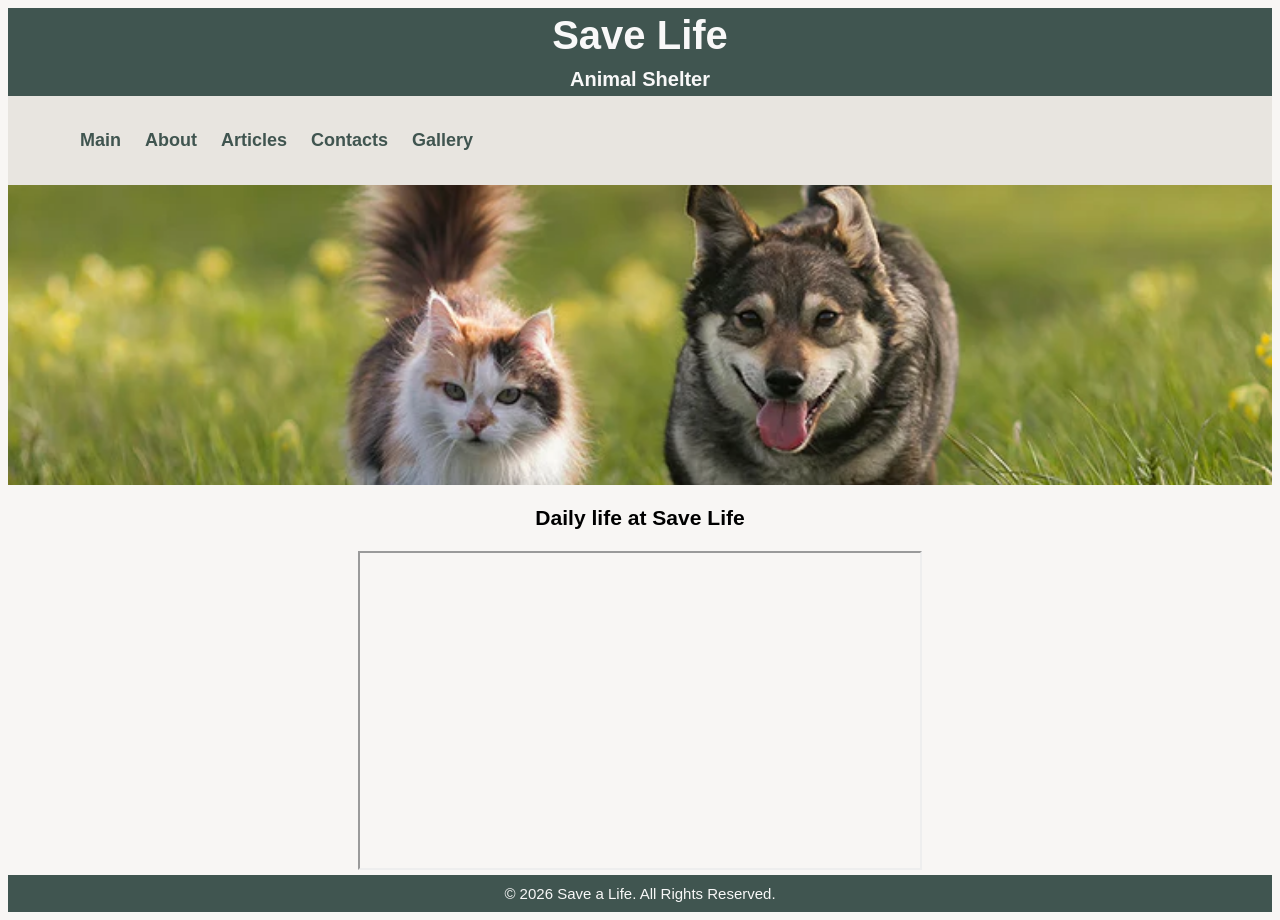
==== index.html @ 8616649f "First commit. HTML and CSS part of the project" ====
<!doctype html>
<html lang="en">
  <head>
    <meta charset="utf-8" />
    <meta name="viewport" content="width=device-width, initial-scale=1.0" />
    <link rel="stylesheet" type="text/css" href="./style.css" />
    <title>Save Life</title>
  </head>

  <body>
    <header>
      <div>
        <h1>Save Life</h1>
        <h2>Animal Shelter</h2>
      </div>
    </header>

    <nav class="main_menu">
      <ul class="main_menu_links">
        <li class="main_menu_item"><a href="./index.html">Main</a></li>
        <li class="main_menu_item"><a href="pages/about.html">About</a></li>
        <li class="main_menu_item">
          <a href="pages/articles.html">Articles</a>
        </li>
        <li class="main_menu_item">
          <a href="pages/contacts.html">Contacts</a>
        </li>
        <li class="main_menu_item"><a href="pages/gallery.html">Gallery</a></li>
      </ul>
    </nav>

    <main>
      <div class="main_img">
        <img
          src="images/pet_main.webp"
          alt="A cat and a dog are looking into a camera"
        />
      </div>
      <div class="main_video">
        <h3 class="main_video_title">Daily life at Save Life</h3>
        <!-- Player error because Youtube requires header with identification -->
        <iframe
          width="560"
          height="315"
          src="https://www.youtube.com/embed/MTRsov46jmk?si=U5A0FmxVYaVr22v6"
          title="YouTube video player"
          allow="
            accelerometer;
            autoplay;
            clipboard-write;
            encrypted-media;
            gyroscope;
            picture-in-picture;
            web-share;
          "
          referrerpolicy="strict-origin-when-cross-origin"
          allowfullscreen
        ></iframe>
      </div>
    </main>

    <footer>
      <p class="p_footer">&copy; 2026 Save a Life. All Rights Reserved.</p>
    </footer>
  </body>
</html>
---- style.css ----
body {
  font-family: Arial, Helvetica, sans-serif;
  font-size: 18px;
  background-color: rgba(248, 246, 244);
}

header {
  width: 100%;
  background-color: rgba(64, 85, 80);
}

main {
  width: 100%;
}

footer {
  width: 100%;
  font-family: Arial, Helvetica, sans-serif;
  background-color: rgba(64, 85, 80);
}

.p_footer {
  color: rgba(248, 248, 248);
  text-align: center;
  padding-top: 10px;
  padding-bottom: 10px;
  font-size: 15px;
  margin: 0;
  vertical-align: middle;
}

h1 {
  color: rgba(248, 248, 248);
  text-align: center;
  font-size: 40px;
  padding: 5px;
  margin: 0;
}

h2 {
  color: rgba(248, 248, 248);
  text-align: center;
  font-size: 20px;
  padding: 5px;
  margin: 0;
}

.main_menu{
  display: flex;
  justify-content: space-between;
  align-items: center;
  background-color: rgba(232, 229, 224);
  padding: 1rem 2rem;
  color: rgba(64, 85, 80);
}

.main_menu_links{
  list-style: none;
  display: flex;
  gap: 1.5rem;
}

.main_menu_links a {
  color:rgba(64, 85, 80);
  text-decoration: none;
  font-weight: 900;
  transition: color 0.4s ease;
}

.main_menu_links a:hover {
  color: rgb(166, 151, 154);
}

.main_img {
  width: 100%;
  height: 300px;
}

.main_img img {
  width: 100%;
  height: 100%;
  object-fit: cover;
}

.main_video {
  width: 100%;
  text-align: center;
}

.about_quote {
  font-family: Cambria, Cochin, Georgia, Times, "Times New Roman", serif;
  font-style: italic;
  font-size: 25px;
  font-weight: bold;
  text-align: center;
}

.about_text {
  padding-left: 10px;
  padding-right: 10px;
}

.articles_select_menu {
  background-color: rgba(232, 229, 224);
  padding-bottom: 3px;
  padding-left: 3px;
}

.articles_select_menu_title {
  margin: 0px;
  padding: 5px;
}

.articles_item {
  border-style: none none solid none;
  border-color: rgba(64, 85, 80);
  padding-top: 30px;
  padding-left: 5px;
}

.articles_item_title {
  text-align: center;
  font-size: 25px;
  color: rgba(64, 85, 80);
}

.articles_item_img {
  text-align: center;
}

.articles_item_date {
  text-align: right;
  padding-right: 10px;
  font-size: 15px;
  font-weight: bold;
}

.articles_item_video {
  text-align: center;
}

.articles_item_audio {
  text-align: center;
}

.articles_item_subtitle {
  text-align: center;
  font-size: 20px;
  font-weight: bold;
}

.contacts_contact_us_title {
  text-align: center;
  font-size: 25px;
  color: rgba(64, 85, 80);
}

.contacts_legend {
  text-align: center;
  font-size: 20px;
  color: rgba(64, 85, 80);
}

.contact_label {
  text-align: center;
  font-size: 20px;
  color: black;
  width: 100%;
}

.contact_input {
  width: 100%;
  padding: 10px;
  box-sizing: border-box;
  margin: 10px 0;
  border: 1px solid;
  border-radius: 10px;
}

.contact_input:focus {
  border: 2px solid rgba(64, 85, 80);
  outline: none;
}

.contact_address {
  padding-top: 50px;
}

.contact_address_title {
  text-align: left;
  font-size: 20px;
  color: rgba(64, 85, 80);
}

.contact_button_contact {
  background-color: rgba(64, 85, 80);
  border: none;
  color: rgba(248, 246, 244);
  text-align: center;
  font-size: 20px;
  padding: 10px;
  margin-top: 10px;
  cursor: pointer;
}

.gallery_items_container {
  padding-left: 10px;
  padding-right: 10px;
  text-align: center;
}

.gallery_item {
  display: inline-block;
  width: 30%;
  vertical-align: middle;
  height: 600px;
  box-sizing: border-box;
  box-shadow: 2px 2px 4px lightgray;
  margin: 4px;
  transition: transform 0.3s ease;

}

/* TODO: fix scaling of other elements */
.gallery_item:hover {
  transform: scale(1.1);
}

.gallery_img {
  margin: auto;
  width: 90%;
  height: 450px;
}

.gallery_img img {
  width: 100%;
  height: 100%;
  object-fit: cover;
  border: 2px solid rgba(64, 85, 80);
  border-radius: 10px;
}

.gallery_item_description {
  text-align: center;
  padding-left: 3px;
  padding-right: 3px;
  max-height: 80px;
  overflow: hidden;
}

.gallery_adopt_menu {
  width: 100%;
  background-color: rgba(232, 229, 224);
  padding-bottom: 3px;
}

.gallery_adopt_menu_title {
  margin: 0px;
  padding: 5px;
}

.gallery_adopt_menu_list {
  list-style-position: outside;
  list-style-image: url(./images/balloon-heart.svg);
}

.gallery_adopt_menu_item {
  width: 10%;
  padding: 5px;
  margin: 5px;
}
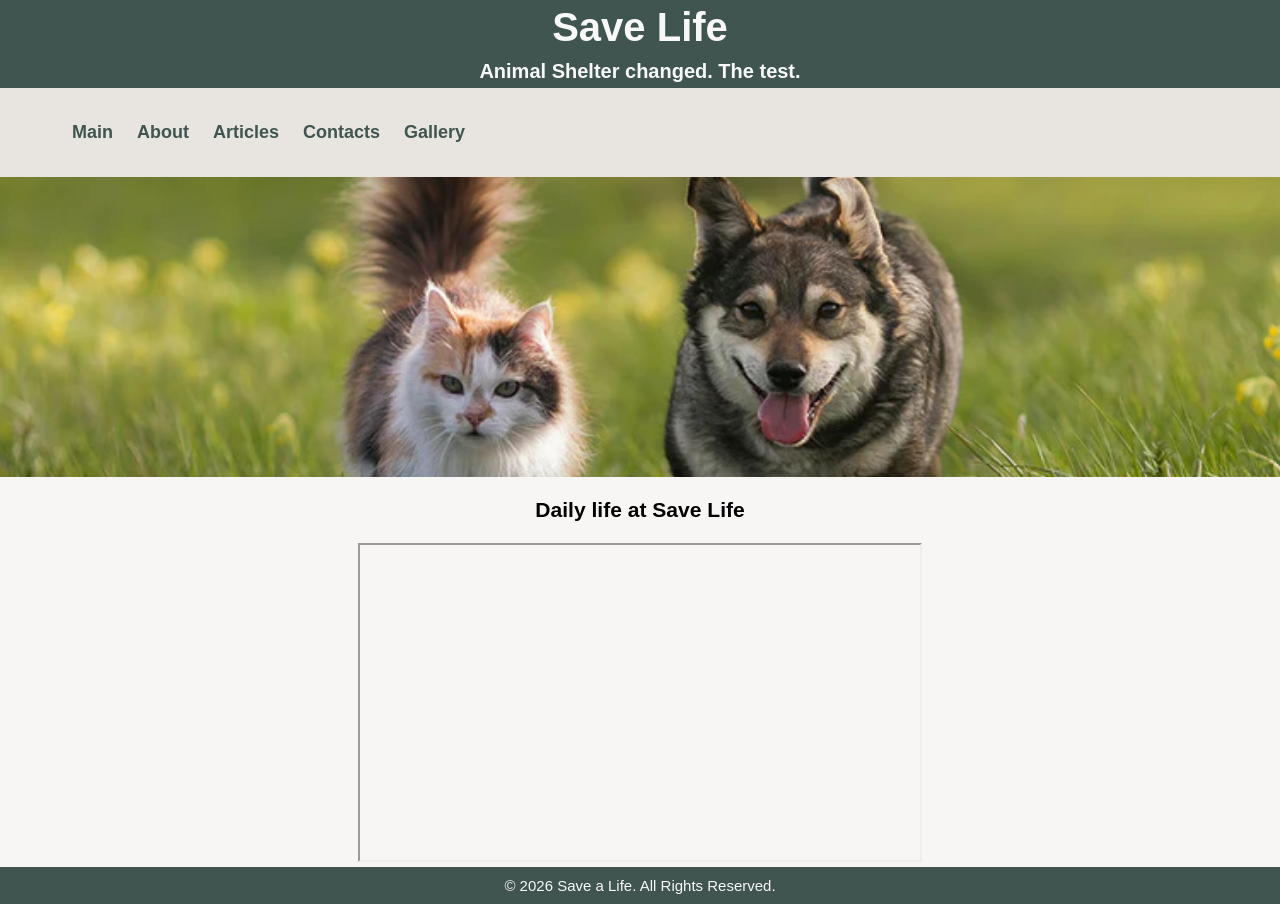
==== commit 99792951: "test PR commit" ====
--- a/index.html
+++ b/index.html
@@ -11,7 +11,7 @@
     <header>
       <div>
         <h1>Save Life</h1>
-        <h2>Animal Shelter</h2>
+        <h2>Animal Shelter changed. The test.</h2>
       </div>
     </header>
 
--- a/style.css
+++ b/style.css
@@ -2,6 +2,7 @@
   font-family: Arial, Helvetica, sans-serif;
   font-size: 18px;
   background-color: rgba(248, 246, 244);
+  margin: 0;
 }
 
 header {
@@ -209,6 +210,7 @@
   text-align: center;
 }
 
+/* TODO fix bottom overlap with footer */
 .gallery_item {
   display: inline-block;
   width: 30%;
@@ -216,12 +218,11 @@
   height: 600px;
   box-sizing: border-box;
   box-shadow: 2px 2px 4px lightgray;
-  margin: 4px;
+  margin: 1.5% 1%;
   transition: transform 0.3s ease;
-
-}
-
-/* TODO: fix scaling of other elements */
+  border-radius: 10px;
+}
+
 .gallery_item:hover {
   transform: scale(1.1);
 }
